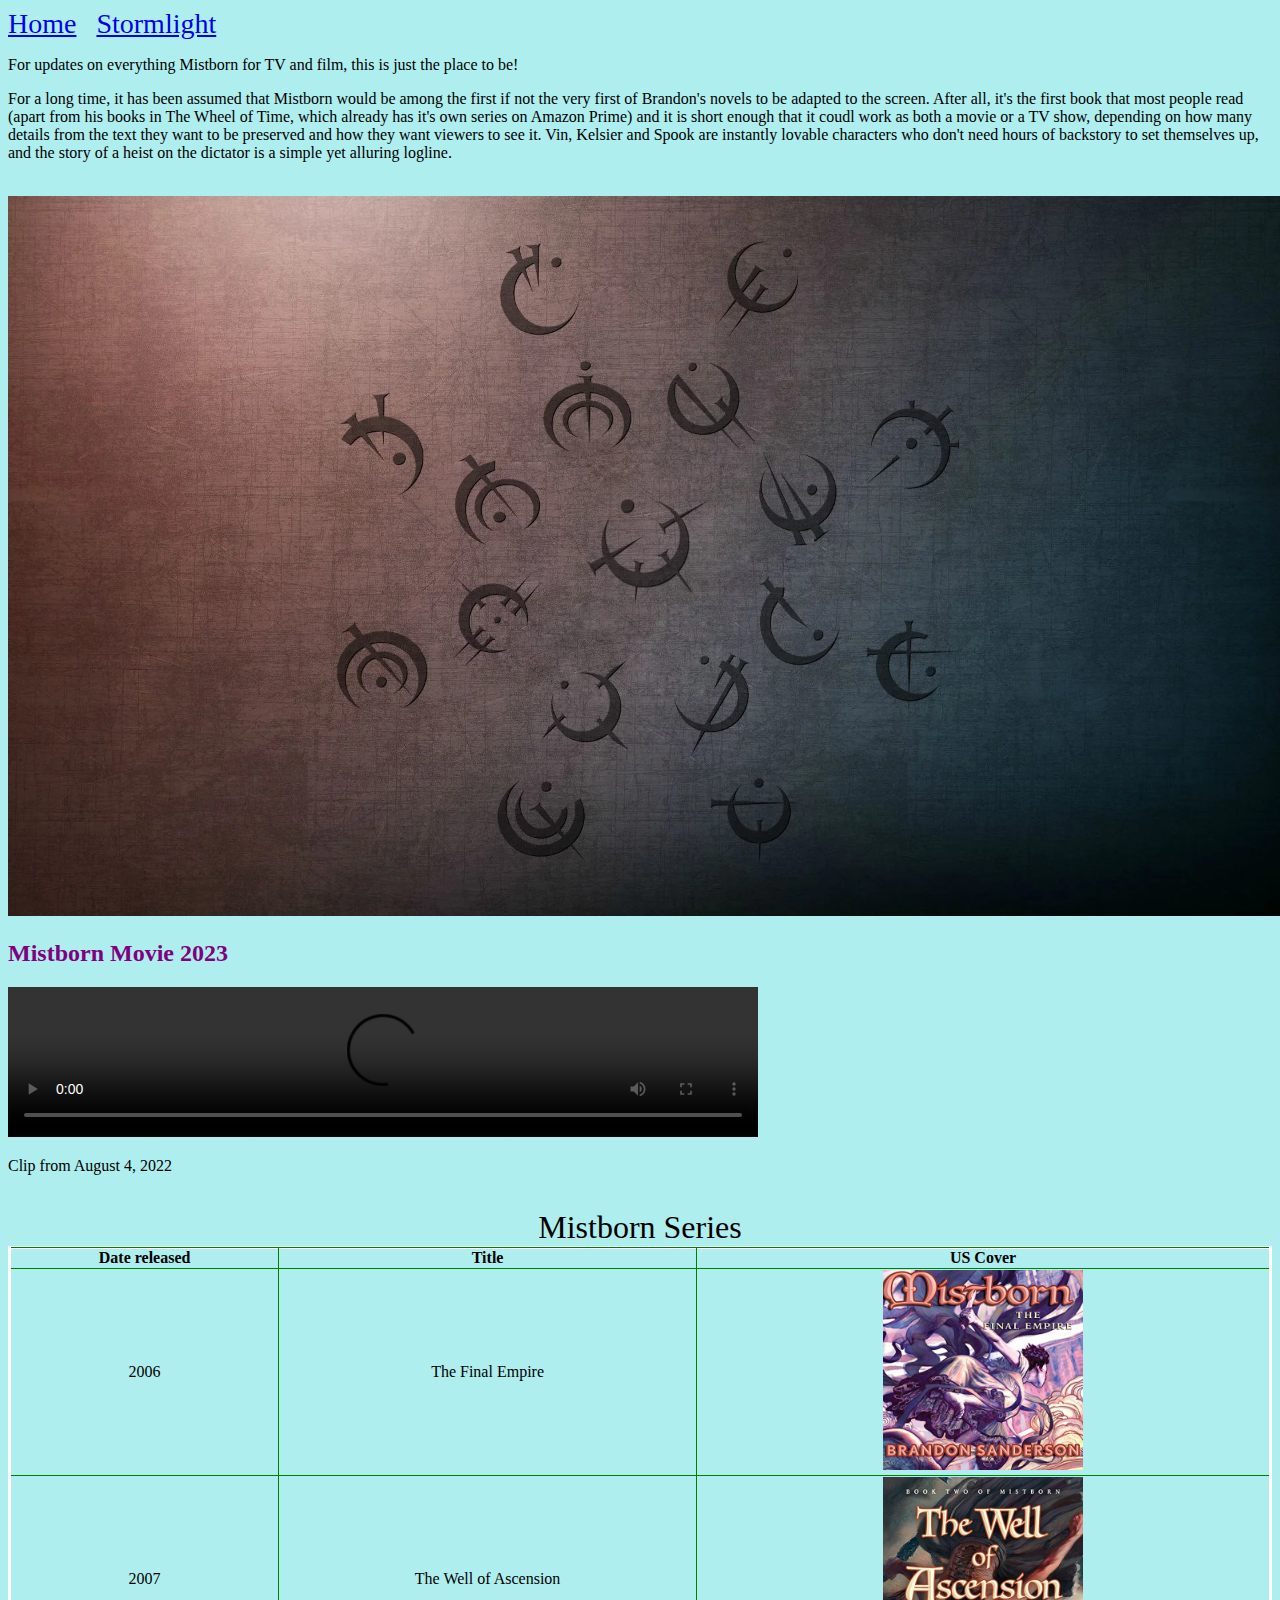
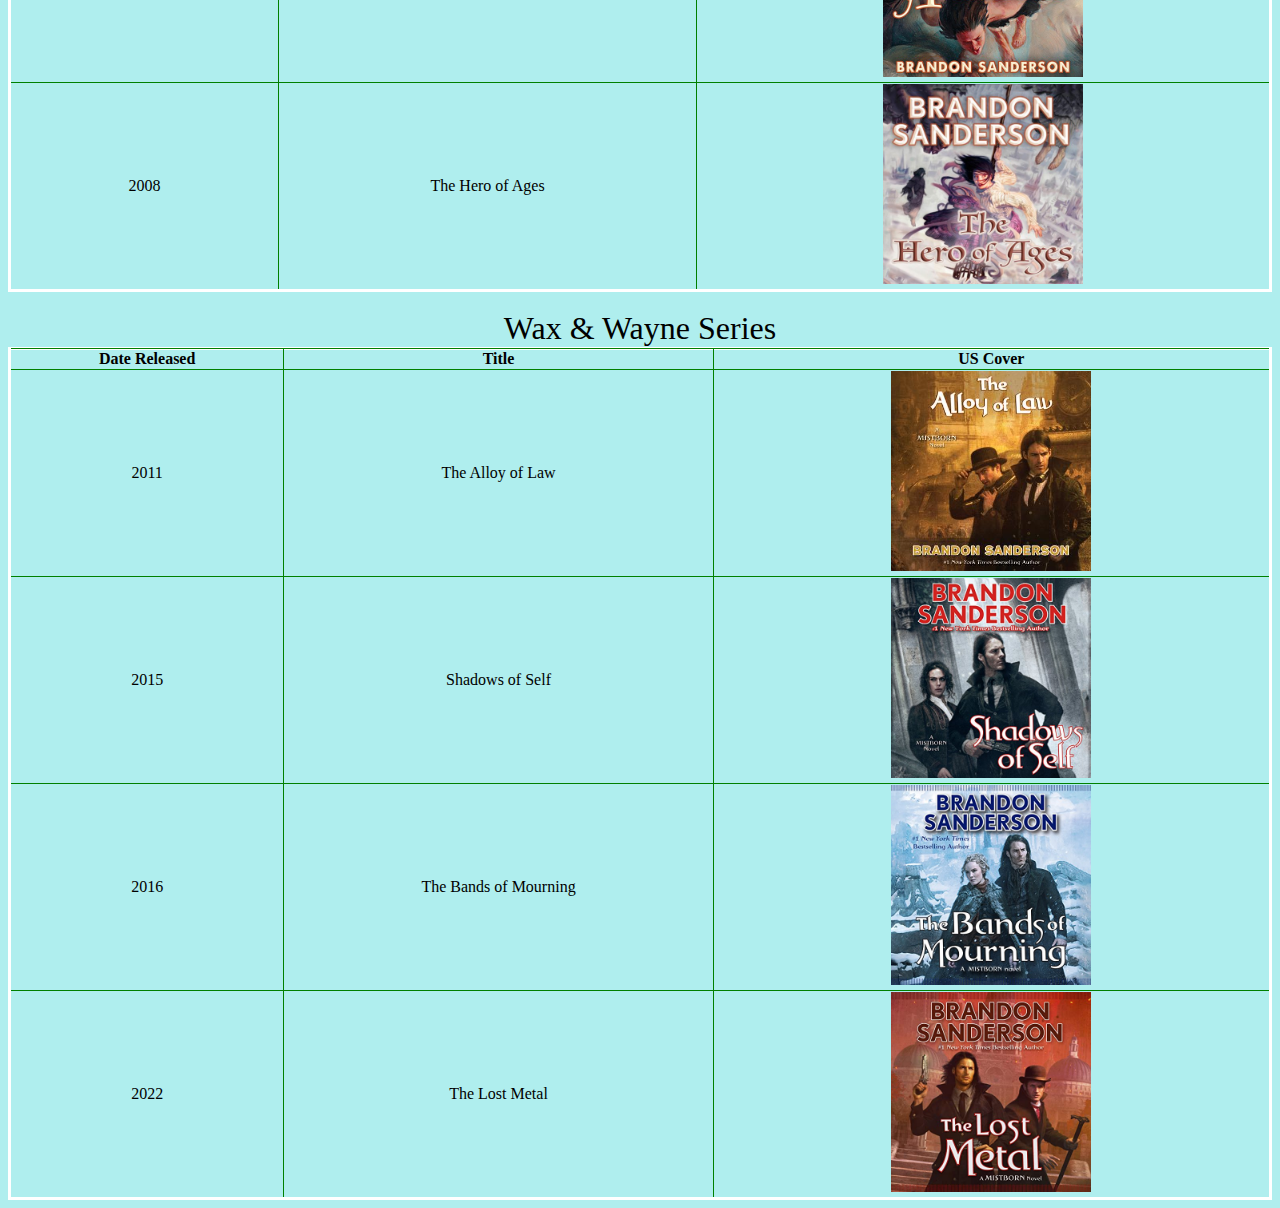
==== pages/cfh_mistborn.html @ 5b9d0732 "Add files via upload" ====
<!DOCTYPE html>

<html>

    <head>
    
        <meta charset=”utf-8”>
        
        <title>Mistborn</title>
        
        <link rel="stylesheet" href="../styles/stylesheet_a.css">
        
    </head>
    
    <body style="background-color:paleturquoise">
        
        <nav>
            <!--
        <a href="file:///C:/Users/mateo/Desktop/Web%20Development/midterm_2/scripts/index.html">Home</a>
        &nbsp;
        &nbsp;
        <a href="file:///C:/Users/mateo/Desktop/Web%20Development/midterm_2/scripts/cfh_stormlight.html">Stormlight</a>
        &nbsp;
        &nbsp;
            -->
            
        <a href="../index.html">Home</a>
        &nbsp;
        &nbsp; 
        <a href="./cfh_stormlight.html">Stormlight</a>
            
        </nav>
        
        <main>

            <p class="underline-text">For updates on everything Mistborn for TV and film, this is just the place to be!</p>

            <P>For a long time, it has been assumed that Mistborn would be among the first if not the very first of Brandon's novels to be adapted to the screen. After all, it's the first book that most people read (apart from his books in The Wheel of Time, which already has it's own series on Amazon Prime) and it is short enough that it coudl work as both a movie or a TV show, depending on how many details from the text they want to be preserved and how they want viewers to see it. Vin, Kelsier and Spook are instantly lovable characters who don't need hours of backstory to set themselves up, and the story of a heist on the dictator is a simple yet alluring logline.</P>

            <br>

            <img 
                 srcset="../images/mistborn_sym.jpeg 1920w,
                         ../images/mistborn_sym.jpeg 900w
                         "
                 sizes="(max-width: 600px) 180px
                        300px
                        "

                 src="../images/images/mistborn_sym.jpeg" 

                 alt="MB symbol Jpeg"/>

            <h2 style="color:purple;">Mistborn Movie 2023</h2>

            <video controls width="750">

                    <source src="../videos/mistborn_movie_clip.mp4" type="video/mp4">  

            </video>
            
            <footer>
                <p>Clip from August 4, 2022</p>
            </footer>
            
            <br>

            <table>

                    <tr>
                        <caption>Mistborn Series</caption>

                        <th>Date released</th>
                        <th>Title</th>
                        <th>US Cover</th>  
                    </tr>

                    <tr>
                        <td>2006</td>
                        <td>The Final Empire</td>
                        <td> 
                            <img src="../images/MB_FE.jpg" alt="Final Empire Cover" height="auto" width="200"
                                 >
                        </td>
                    </tr>

                    <tr>
                        <td>2007</td>
                        <td>The Well of Ascension</td>
                        <td>
                            <img src="../images/MB_WA.jpg" alt="Well Ascention Cover" height="auto" width="200"
                                 >
                        </td>
                    </tr>

                    <tr>
                        <td>2008</td>
                        <td>The Hero of Ages</td>
                        <td>
                            <img src="../images/MB_HA.jpg" alt="Hero of Ages Cover" height="auto" width="200"
                                 >
                        </td>
                    </tr>

            </table>
            <br>
            <table>
                    <tr>
                        <caption>Wax & Wayne Series</caption>

                        <th>Date Released</th>
                        <th>Title</th>
                        <th>US Cover</th>  

                    </tr>

                    <tr>
                        <td>2011</td>
                        <td>The Alloy of Law</td>
                        <td> 
                            <img src="../images/WW_1.jpg" alt="W&W 1 Cover" height="auto" width="200"
                                 >
                        </td>
                    </tr>       

                    <tr>
                        <td>2015</td>
                        <td>Shadows of Self</td>
                        <td> 
                            <img src="../images/WW_2.jpg" alt="W&W 2 Cover" height="auto" width="200"
                                 >
                        </td>
                    </tr>  


                    <tr>
                        <td>2016</td>
                        <td>The Bands of Mourning</td>
                        <td> 
                            <img src="../images/WW_3.jpg" alt="W&W 3 Cover" height="auto" width="200"
                                 >
                        </td>
                    </tr>  

                    <tr>
                        <td>2022</td>
                        <td>The Lost Metal</td>
                        <td> 
                            <img src="../images/WW_4.jpg" alt="W&W 4 Cover" height="auto" width="200"
                                 >
                        </td>

                    </tr>  

            </table>
            
        </main>
        
    </body>
    
</html>
---- styles/stylesheet_a.css ----
h1{
            
                font-size: 6em;           
            }
            
            h2 {
            
                font-size: 1.5em;
            }
            
            nav a {
                font-size: 1.75em;
                
                display: inline;
                
                [COLOR="Red"]padding-right: 500px;[/COLOR]
            }
            
            table {
                  
                  border-collapse: collapse;
                
                  width: 100%;
                  
                  border: 3px solid white;
            }
            
            tr, td, th {
                border: 1px solid green;
                }
            
            td {
                text-align: center;
            }
            
            caption {
                font-size: 2em;
            }
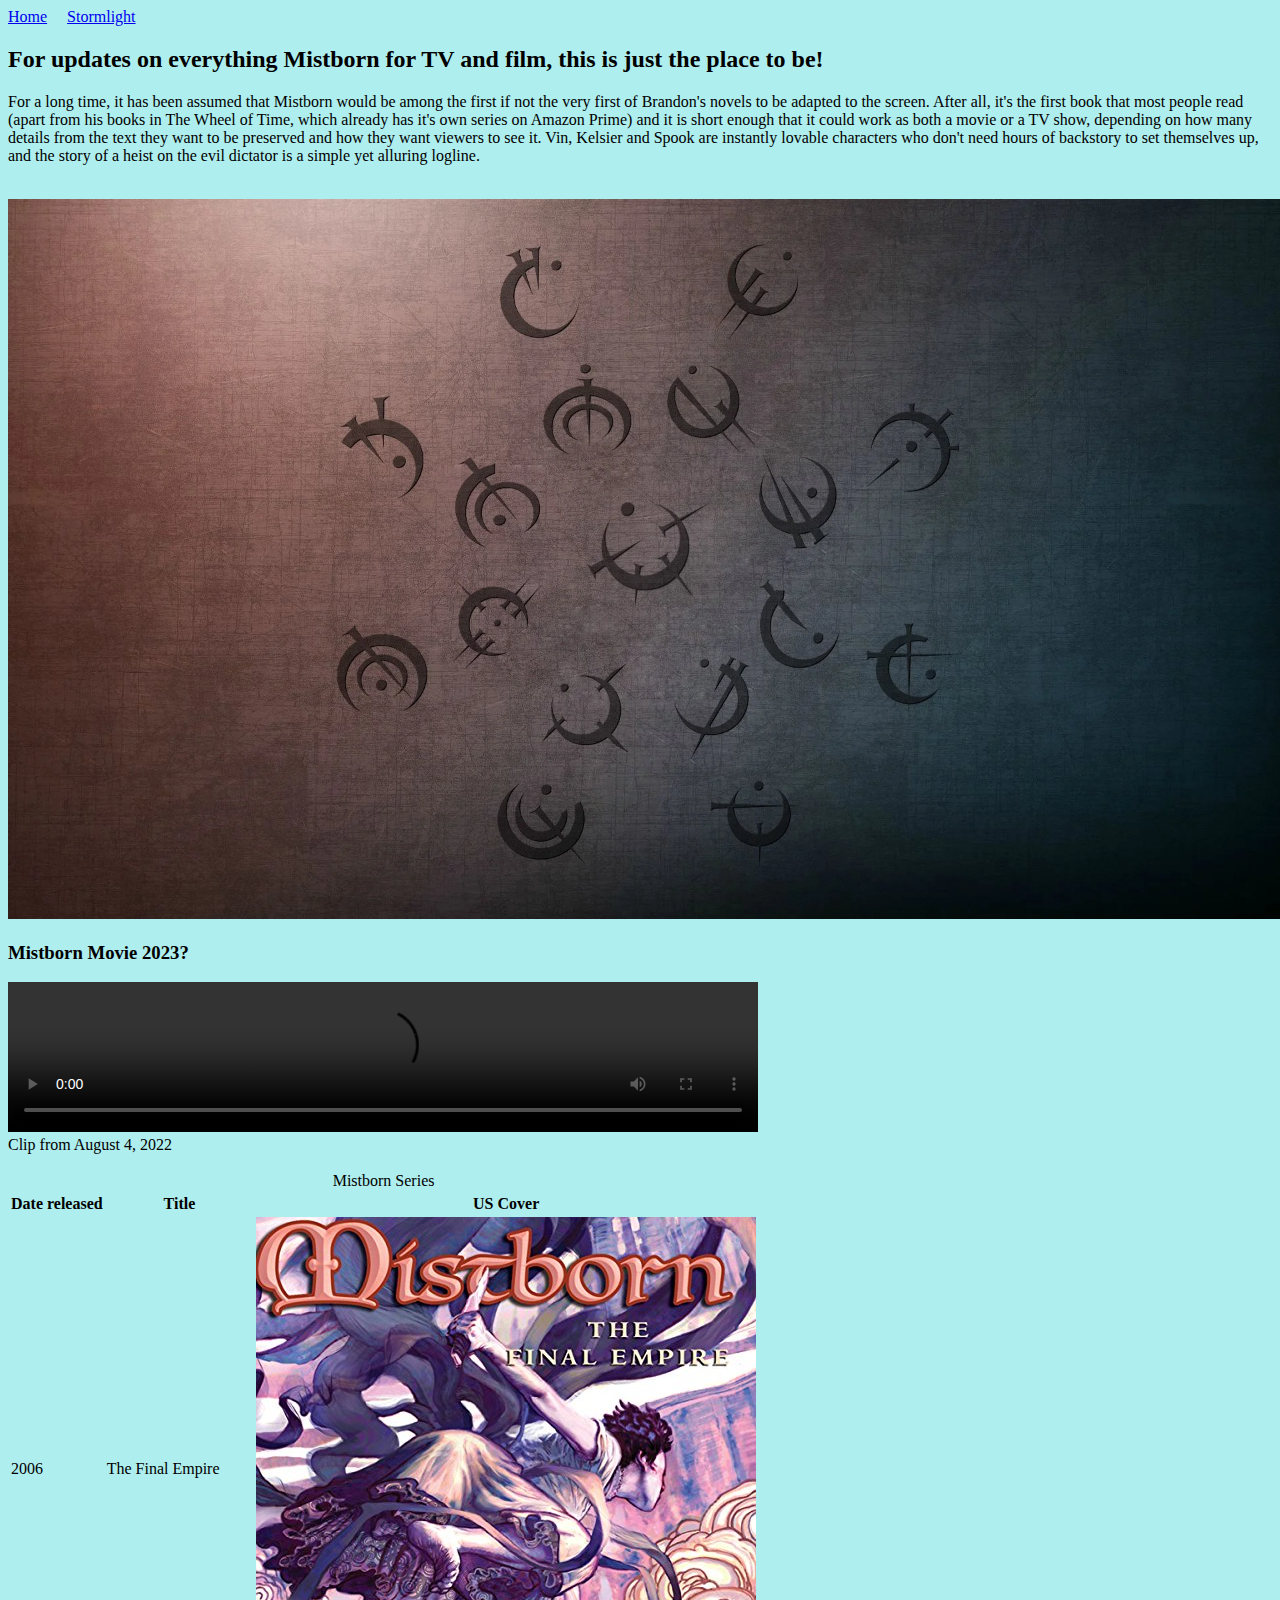
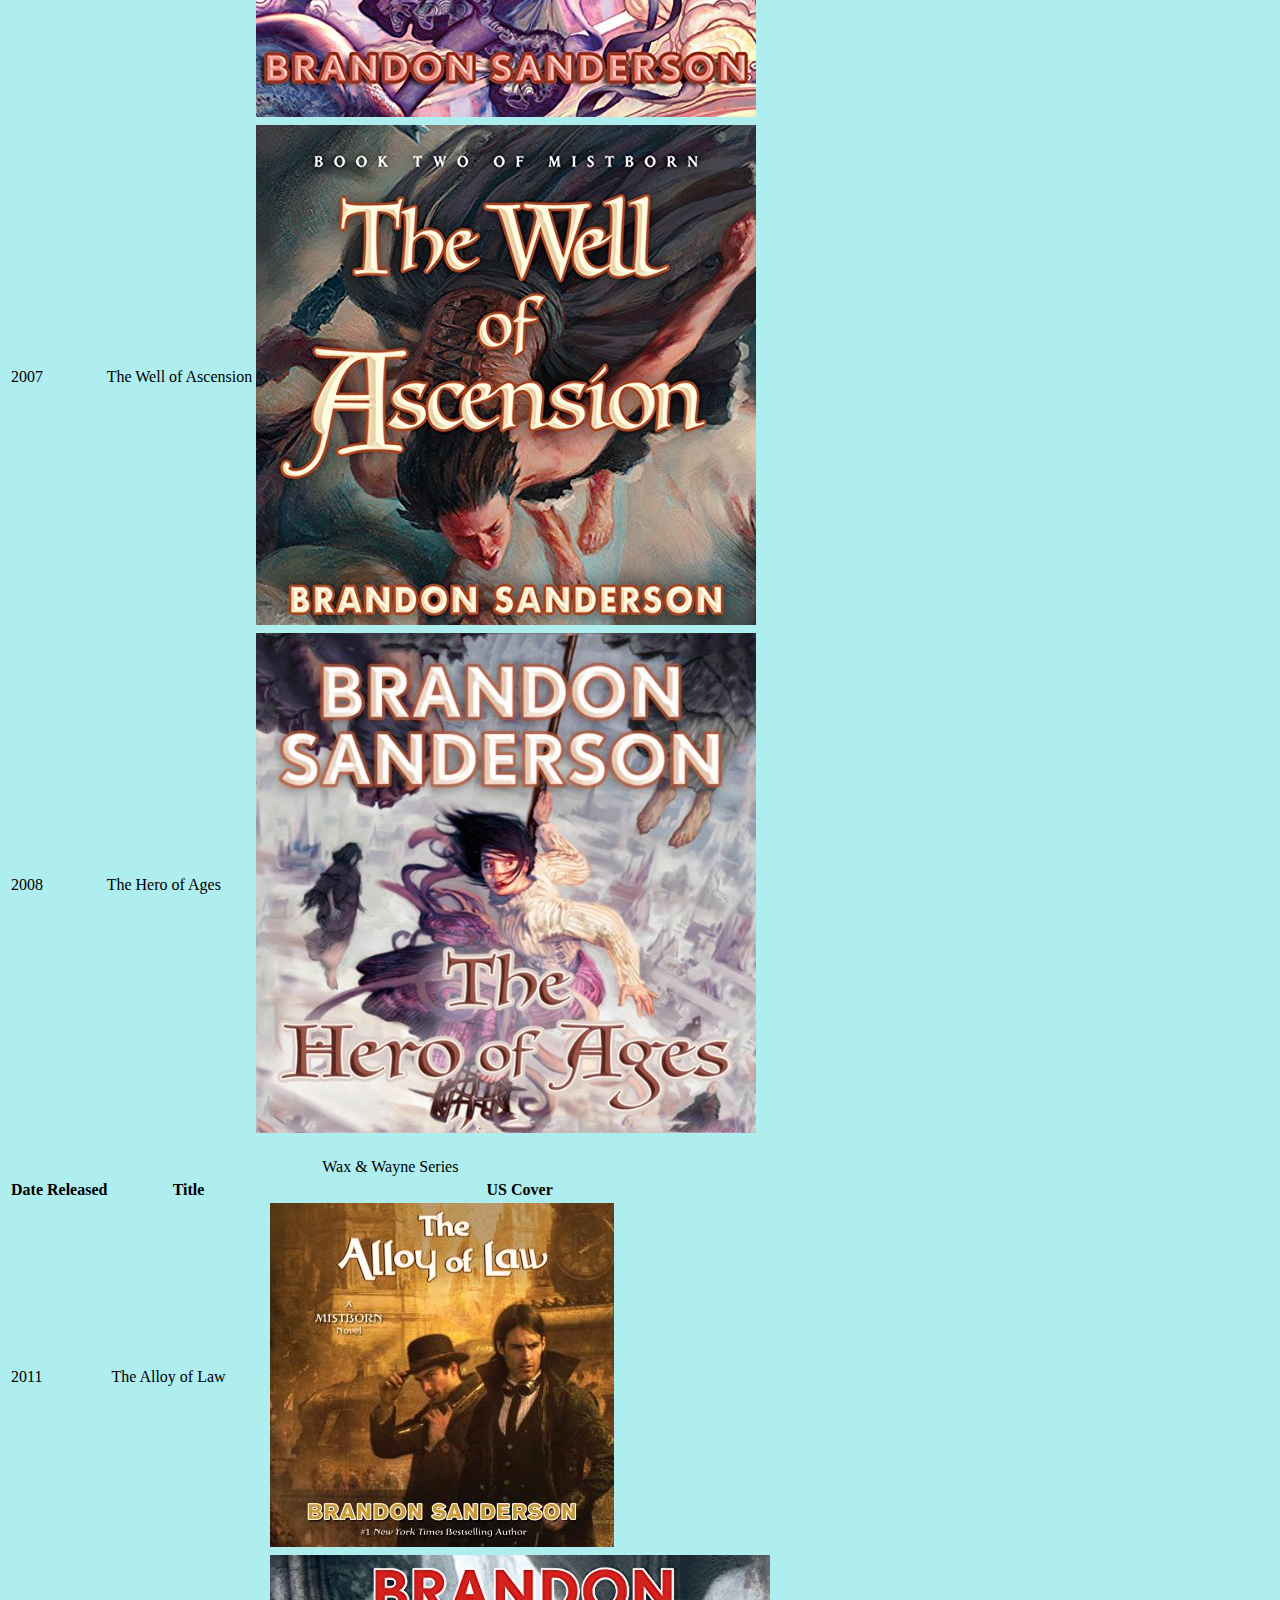
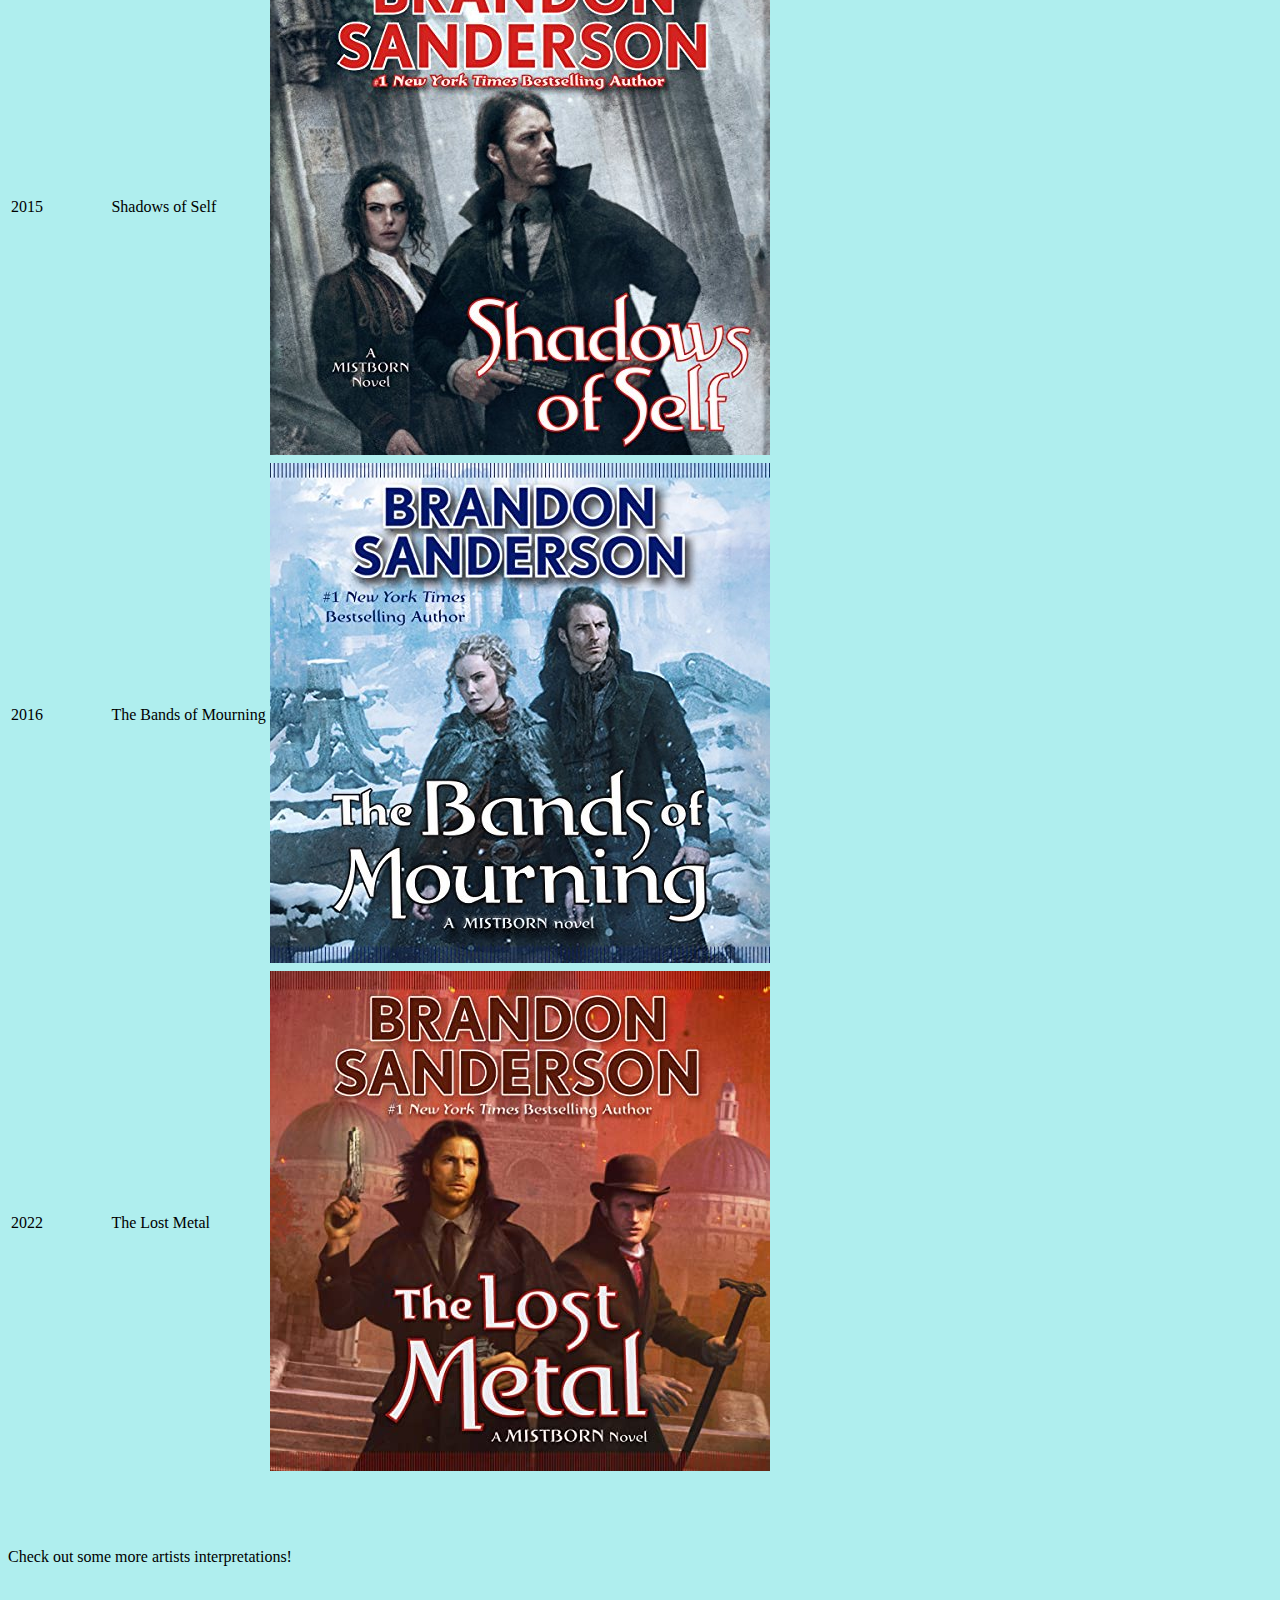
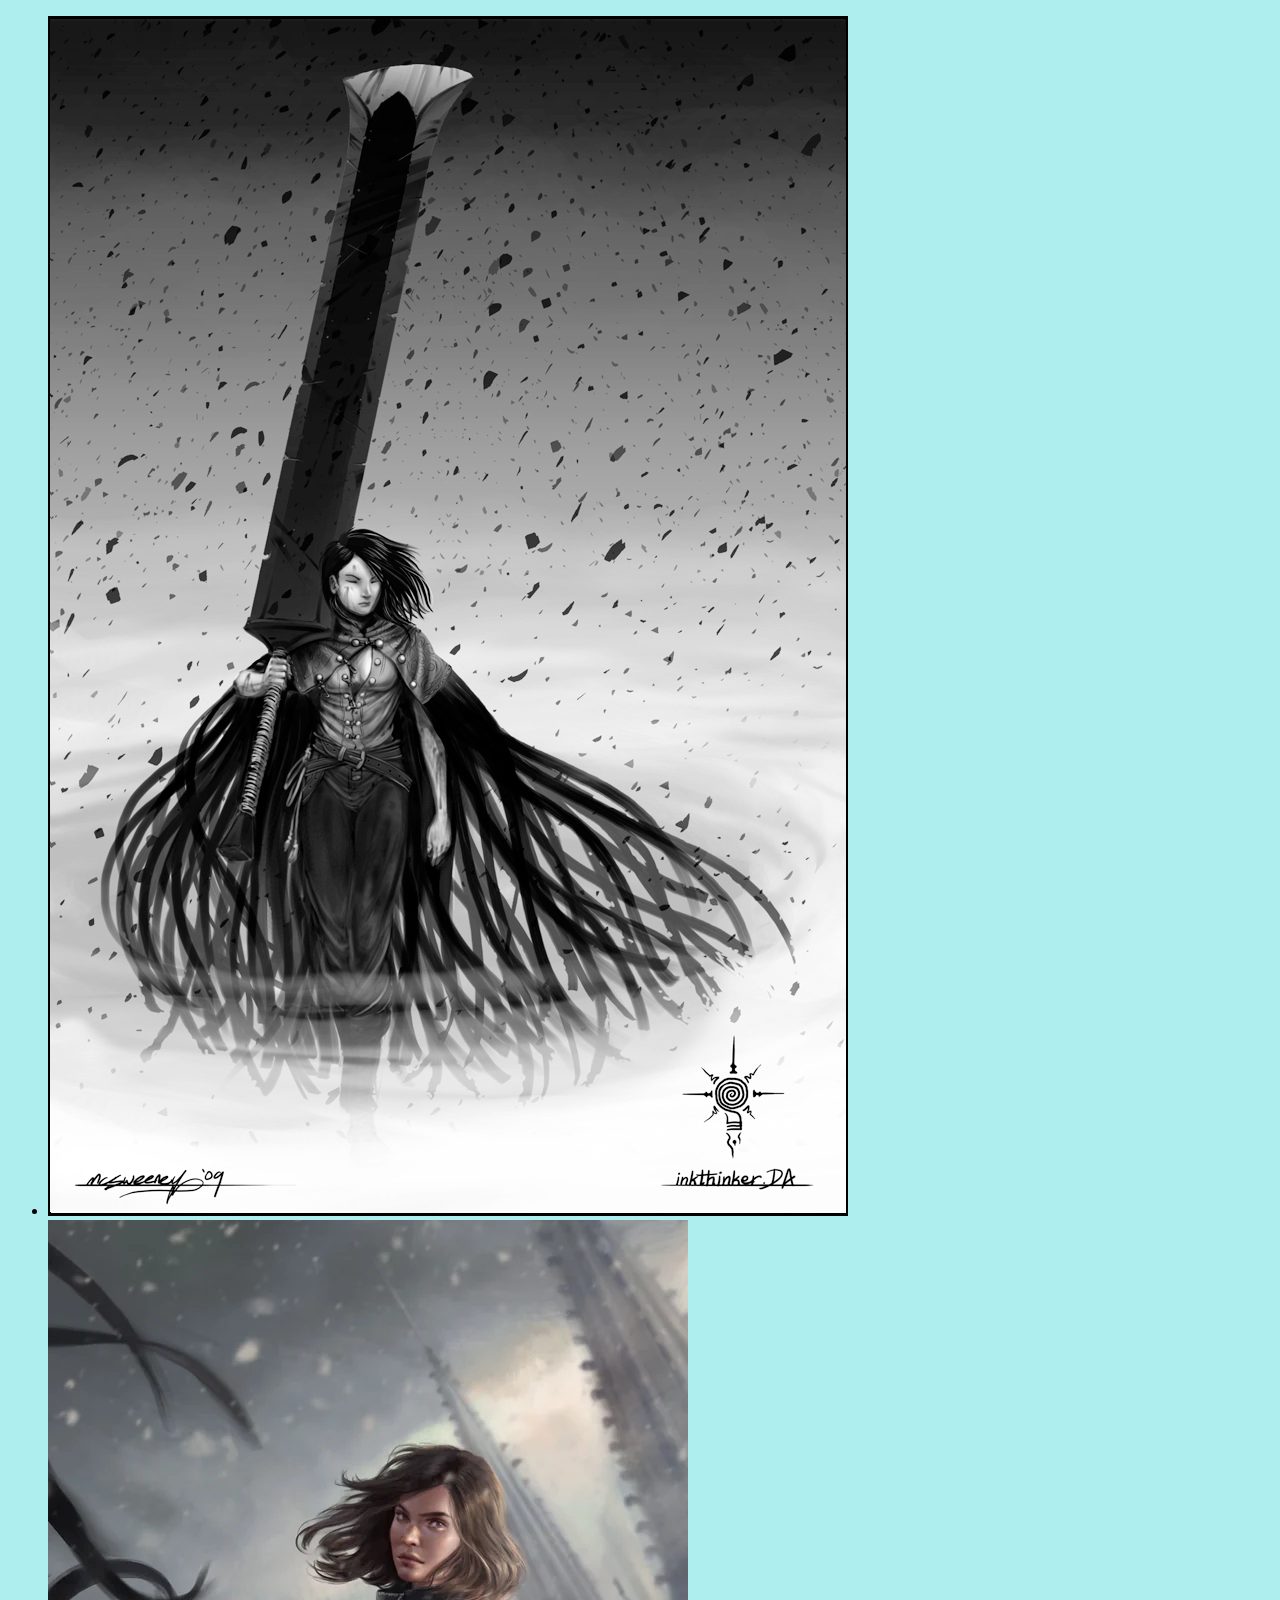
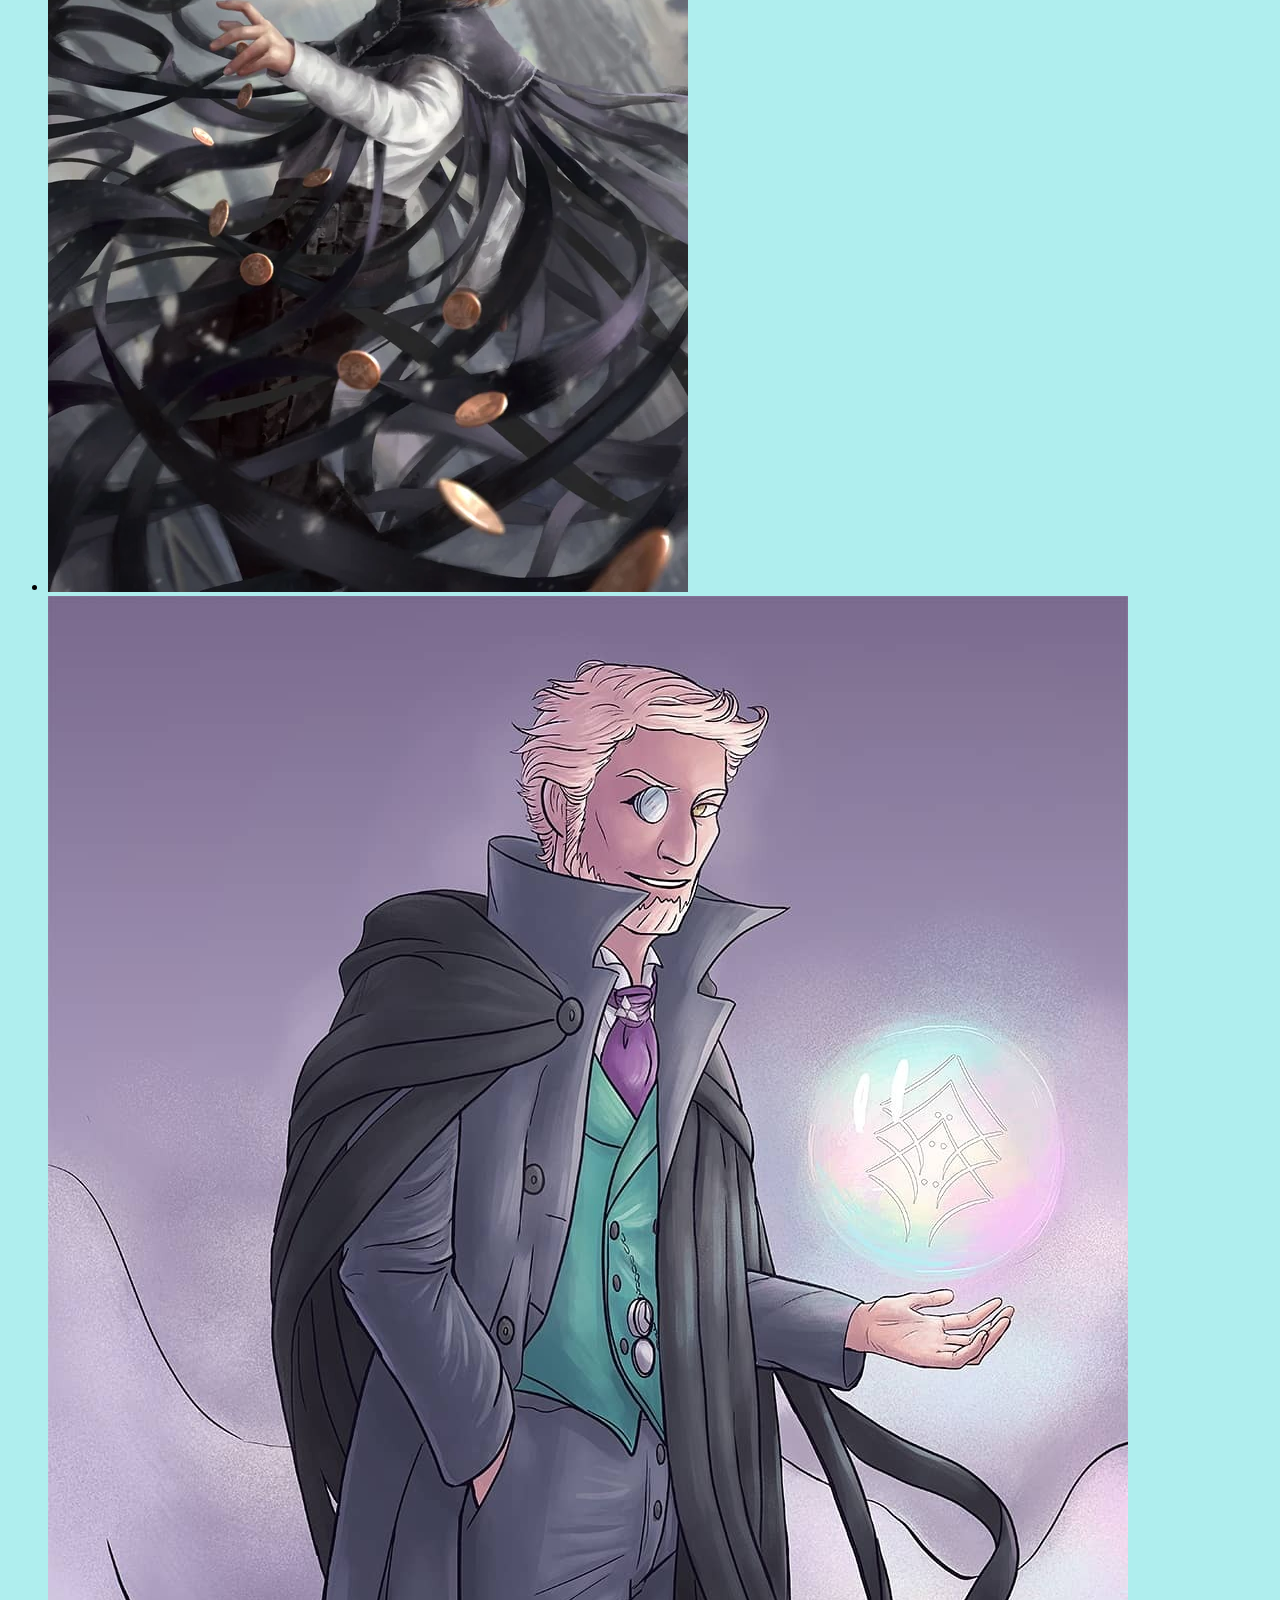
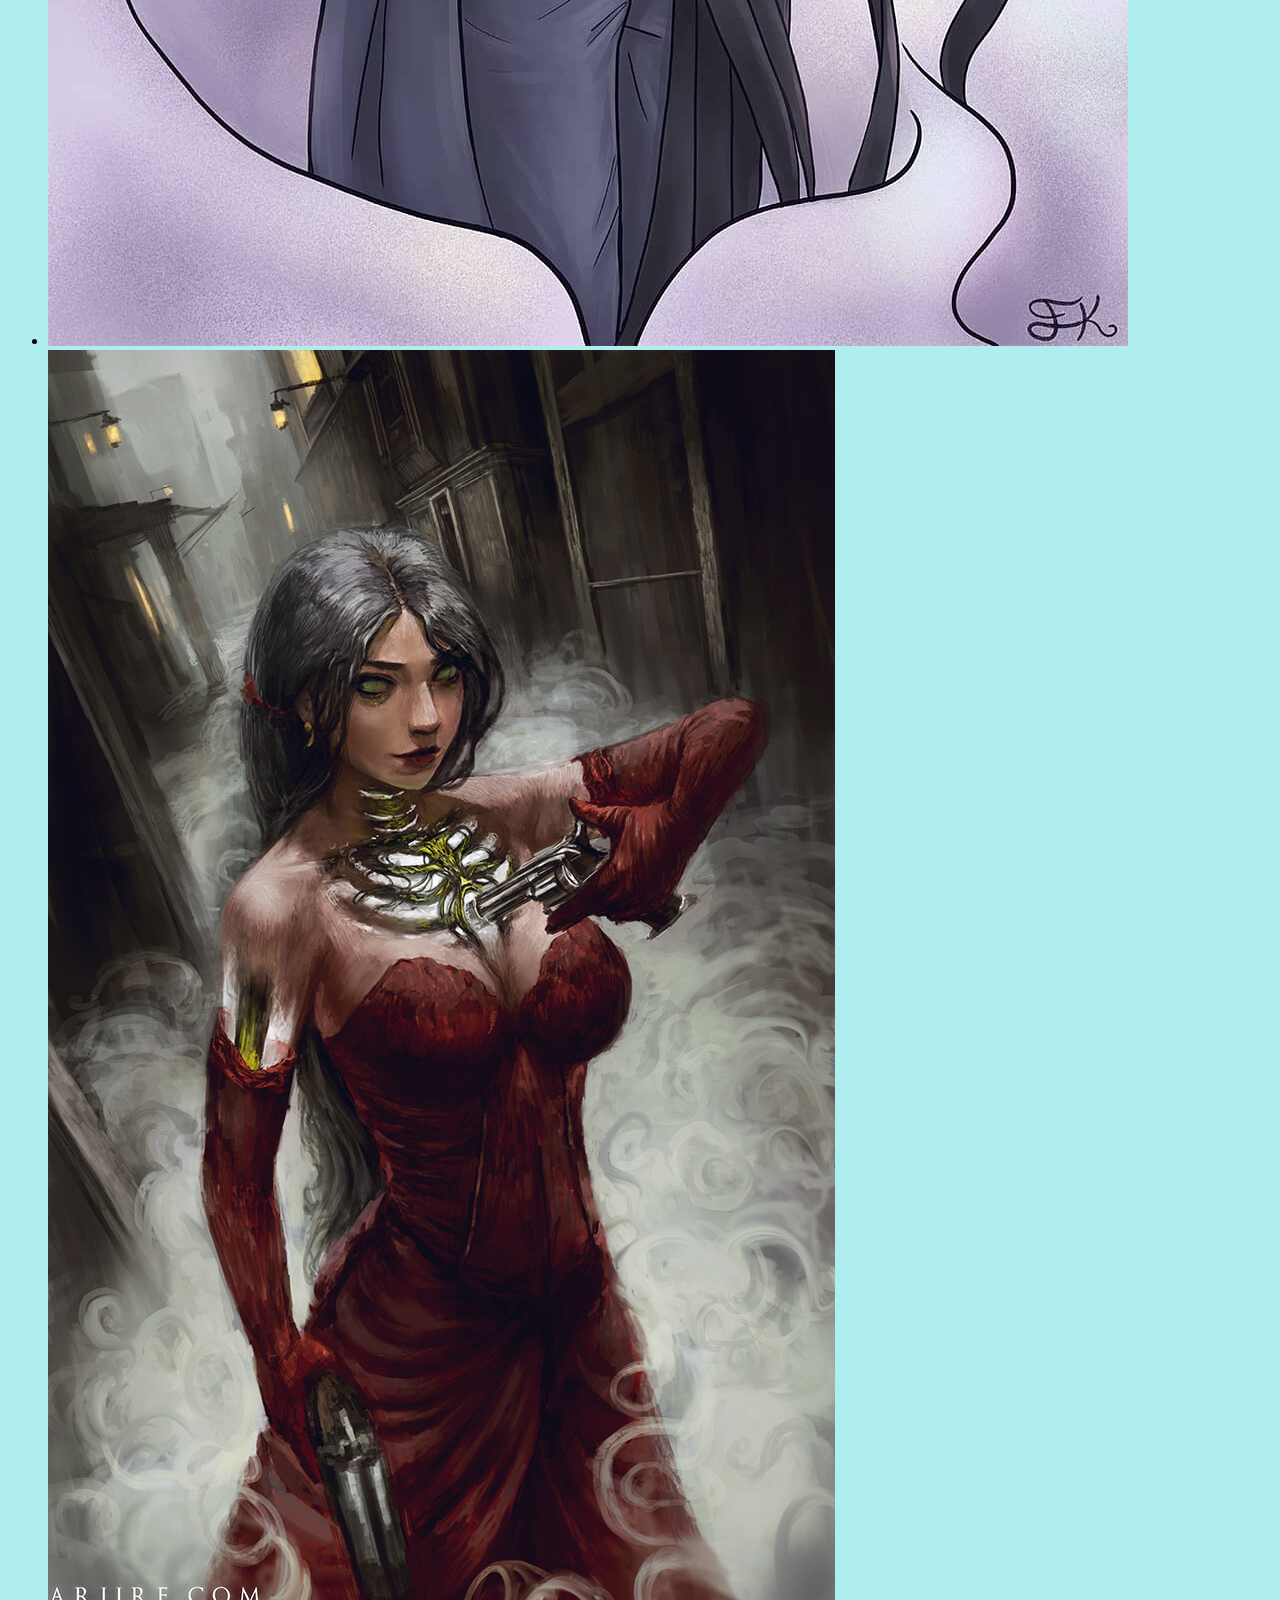
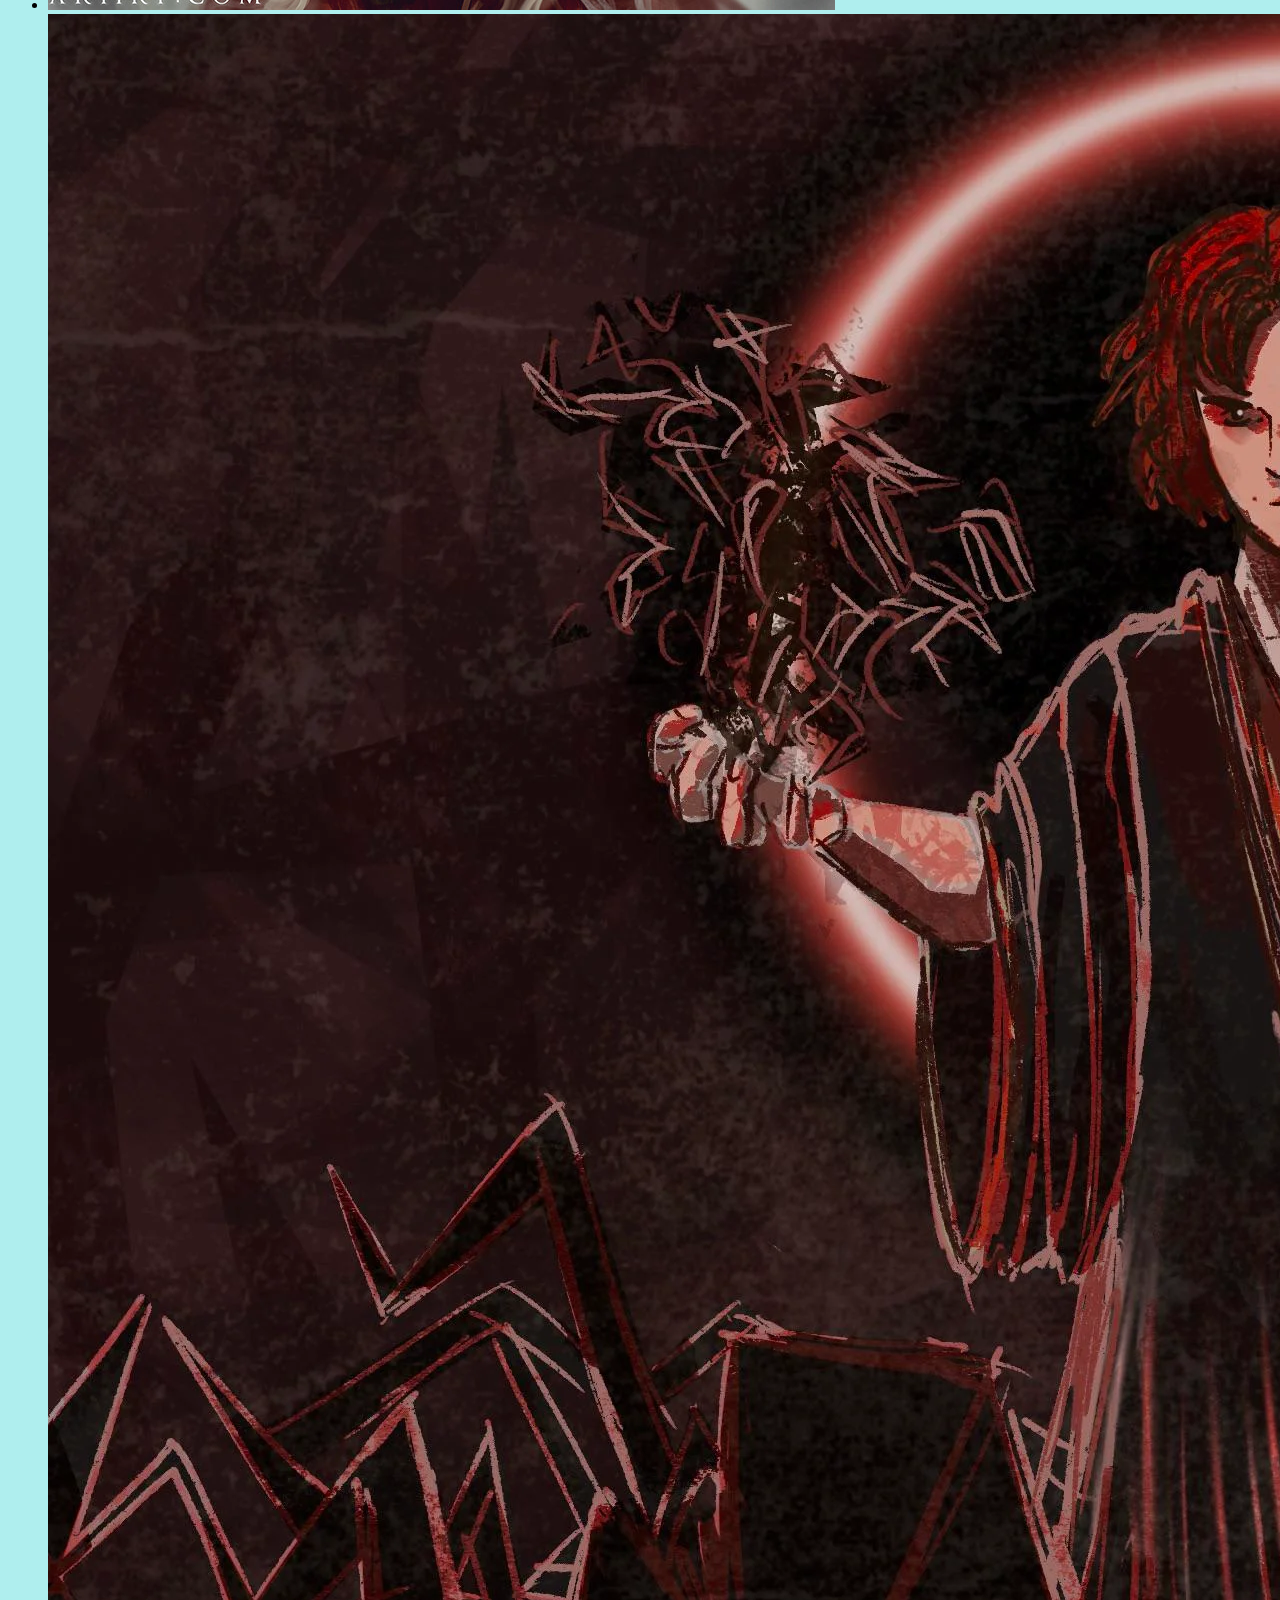
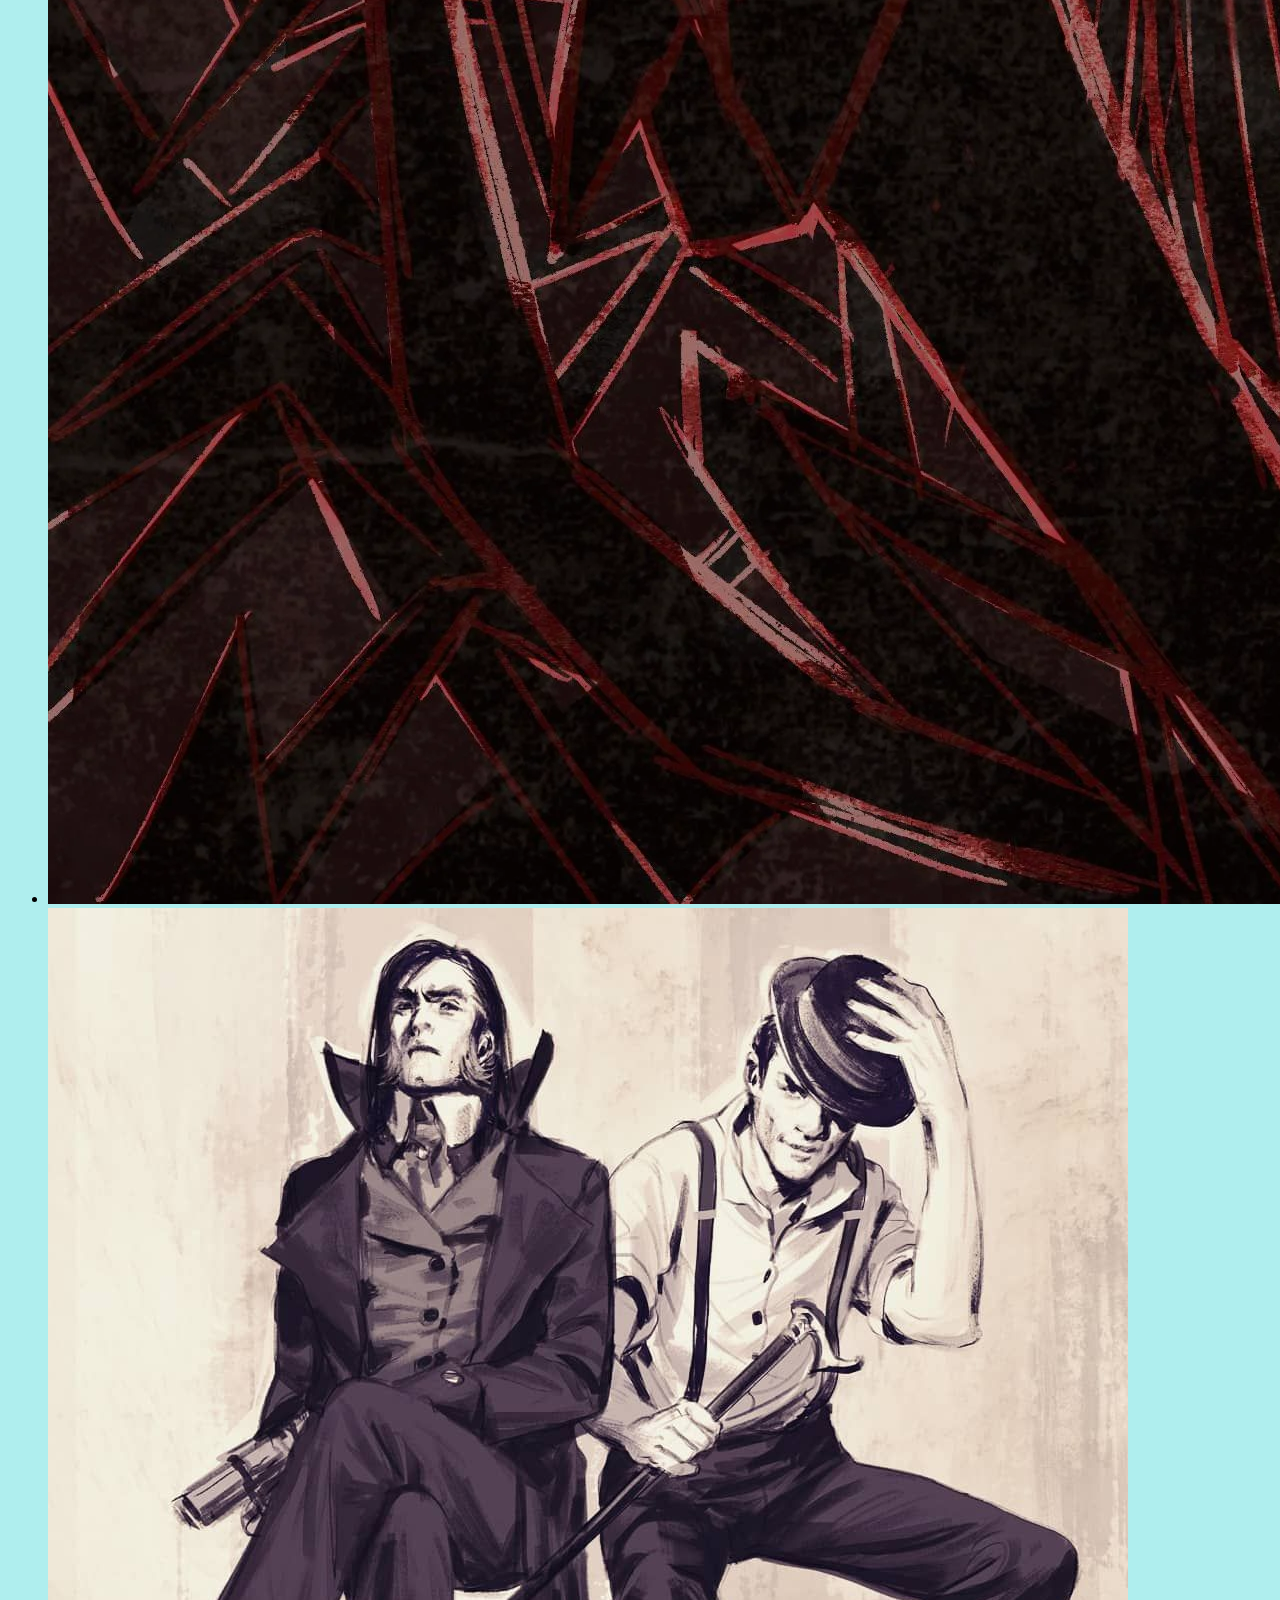
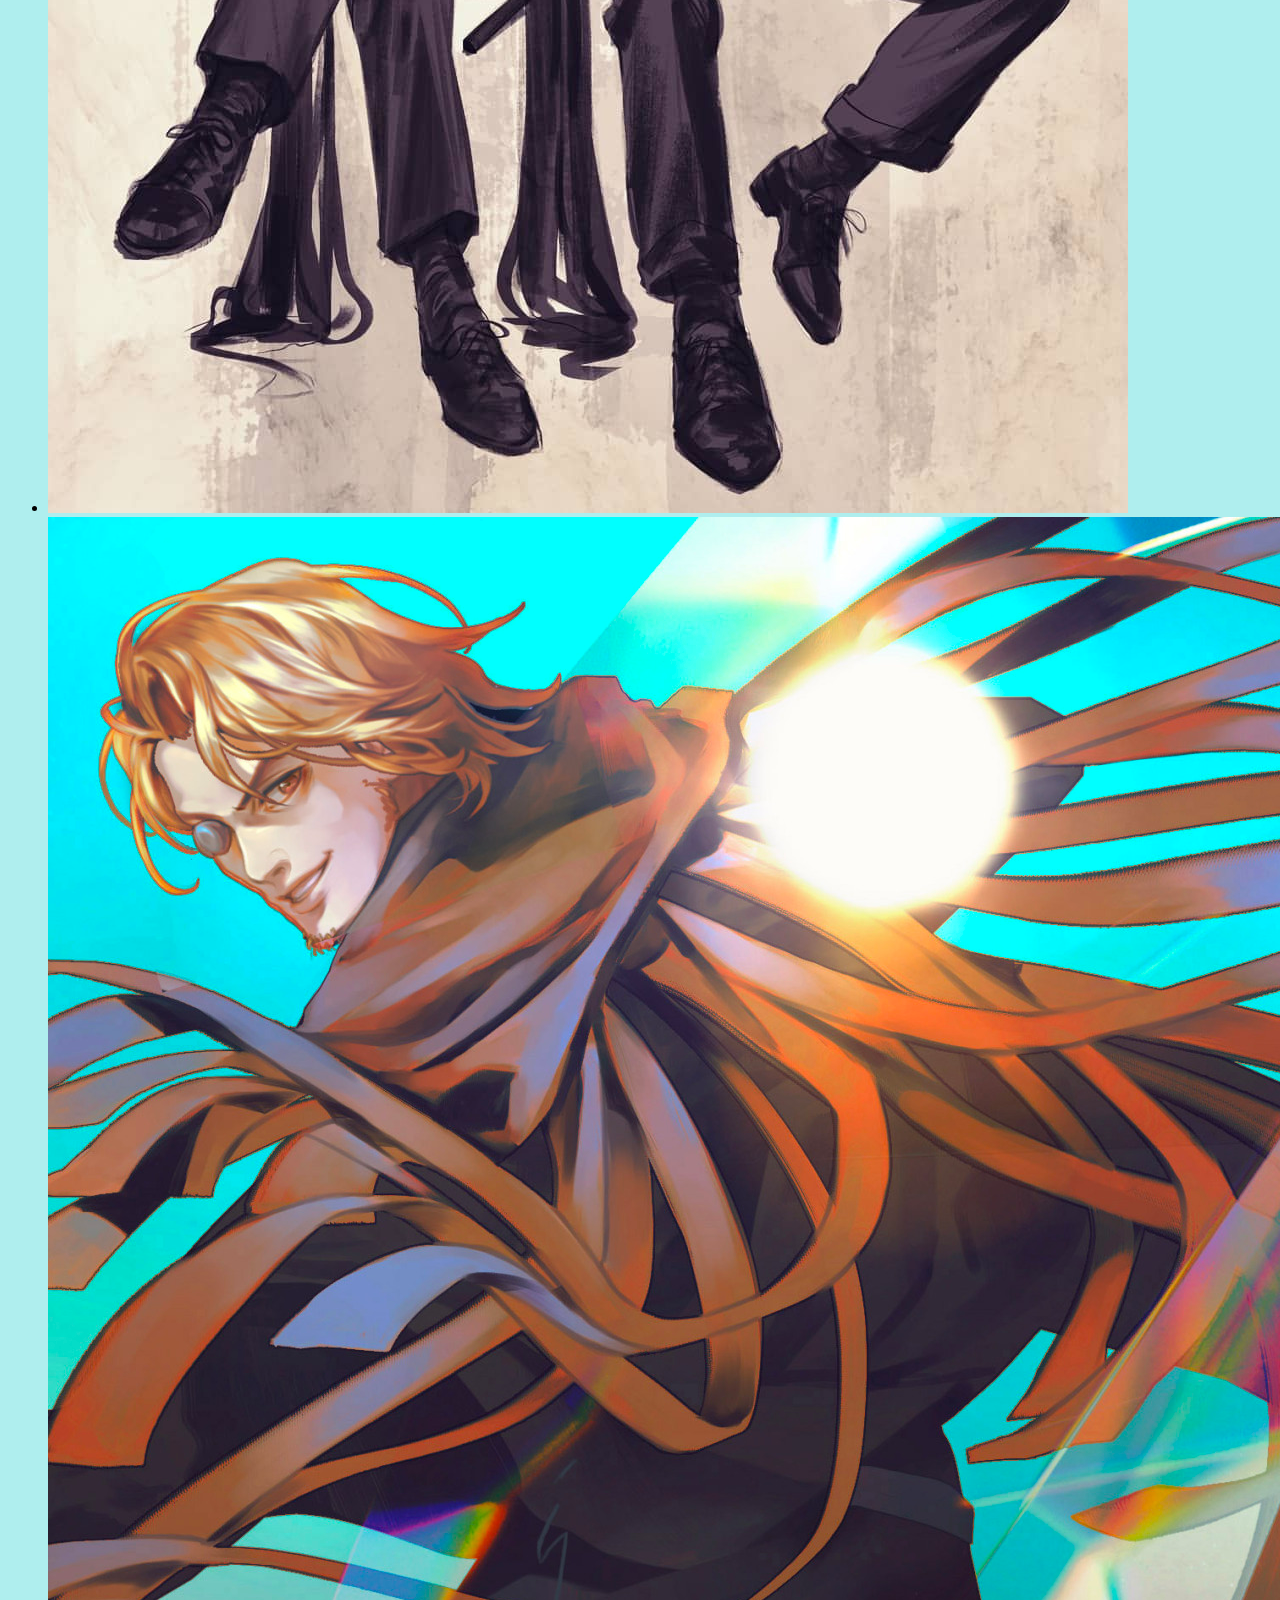
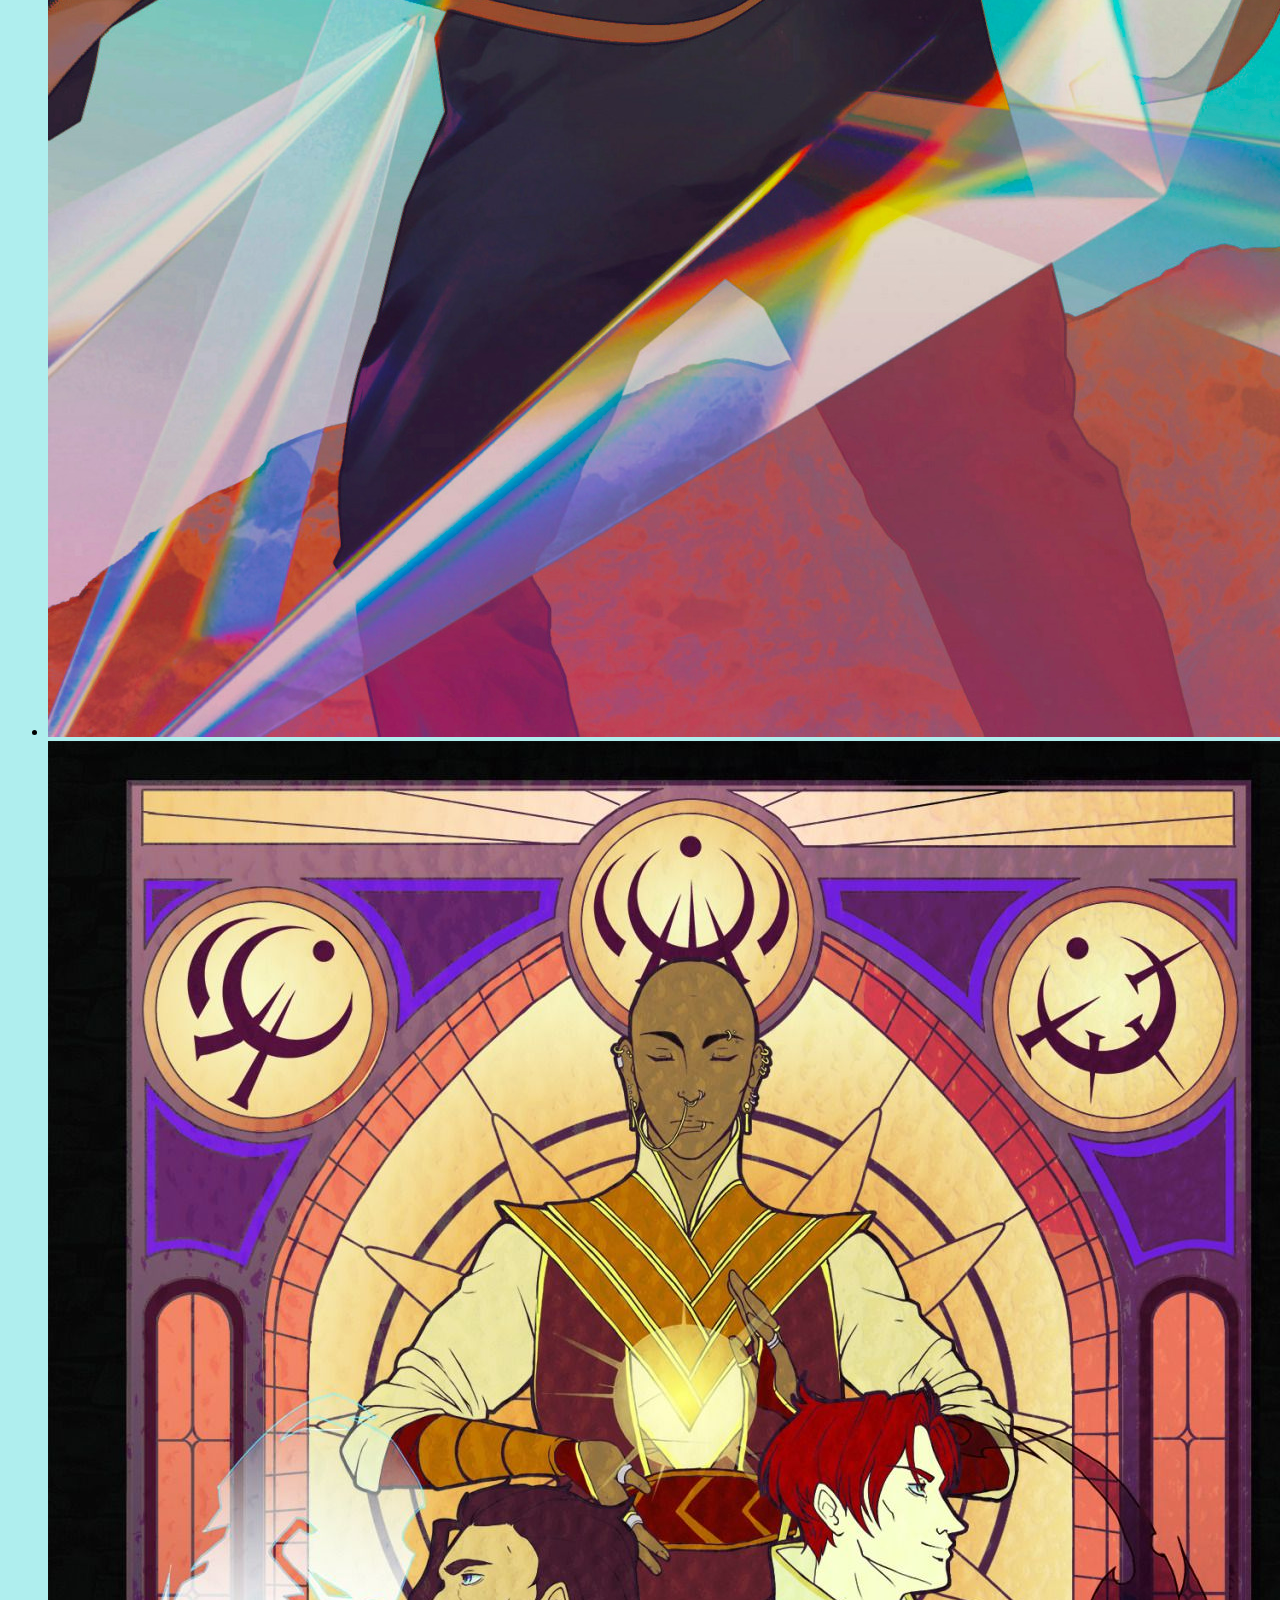
==== commit bfe11bcc: "Update cfh_mistborn.html" ====
--- a/pages/cfh_mistborn.html
+++ b/pages/cfh_mistborn.html
@@ -2,42 +2,36 @@
 
 <html>
 
-    <head>
-    
-        <meta charset=”utf-8”>
-        
-        <title>Mistborn</title>
-        
-        <link rel="stylesheet" href="../styles/stylesheet_a.css">
-        
-    </head>
-    
-    <body style="background-color:paleturquoise">
-        
-        <nav>
-            <!--
-        <a href="file:///C:/Users/mateo/Desktop/Web%20Development/midterm_2/scripts/index.html">Home</a>
-        &nbsp;
-        &nbsp;
-        <a href="file:///C:/Users/mateo/Desktop/Web%20Development/midterm_2/scripts/cfh_stormlight.html">Stormlight</a>
-        &nbsp;
-        &nbsp;
-            -->
-            
-        <a href="../index.html">Home</a>
-        &nbsp;
-        &nbsp; 
-        <a href="./cfh_stormlight.html">Stormlight</a>
-            
-        </nav>
-        
-        <main>
-
-            <p class="underline-text">For updates on everything Mistborn for TV and film, this is just the place to be!</p>
-
-            <P>For a long time, it has been assumed that Mistborn would be among the first if not the very first of Brandon's novels to be adapted to the screen. After all, it's the first book that most people read (apart from his books in The Wheel of Time, which already has it's own series on Amazon Prime) and it is short enough that it coudl work as both a movie or a TV show, depending on how many details from the text they want to be preserved and how they want viewers to see it. Vin, Kelsier and Spook are instantly lovable characters who don't need hours of backstory to set themselves up, and the story of a heist on the dictator is a simple yet alluring logline.</P>
-
-            <br>
+  <head>
+    
+    <meta charset=”utf-8”>
+        
+    <title>Mistborn</title>
+        
+    <link rel="stylesheet" href="../styles/formatting.css">  
+    
+    <link rel="stylesheet" href="../styles/colors.css">
+        
+  </head>
+    
+  <body style="background-color:paleturquoise">
+        
+    <nav>
+            
+      <a href="../index.html">Home</a>
+      &nbsp;
+      &nbsp; 
+      <a href="./cfh_stormlight.html">Stormlight</a>
+            
+    </nav>
+        
+    <main>
+
+      <h2>For updates on everything Mistborn for TV and film, this is just the place to be!</h2>
+
+      <P>For a long time, it has been assumed that Mistborn would be among the first if not the very first of Brandon's novels to be adapted to the screen. After all, it's the first book that most people read (apart from his books in The Wheel of Time, which already has it's own series on Amazon Prime) and it is short enough that it could work as both a movie or a TV show, depending on how many details from the text they want to be preserved and how they want viewers to see it. Vin, Kelsier and Spook are instantly lovable characters who don't need hours of backstory to set themselves up, and the story of a heist on the evil dictator is a simple yet alluring logline.</P>
+        
+      <br>
 
             <img 
                  srcset="../images/mistborn_sym.jpeg 1920w,
@@ -51,112 +45,240 @@
 
                  alt="MB symbol Jpeg"/>
 
-            <h2 style="color:purple;">Mistborn Movie 2023</h2>
-
-            <video controls width="750">
-
-                    <source src="../videos/mistborn_movie_clip.mp4" type="video/mp4">  
-
-            </video>
-            
-            <footer>
-                <p>Clip from August 4, 2022</p>
-            </footer>
-            
-            <br>
-
-            <table>
-
-                    <tr>
-                        <caption>Mistborn Series</caption>
-
-                        <th>Date released</th>
-                        <th>Title</th>
-                        <th>US Cover</th>  
-                    </tr>
-
-                    <tr>
-                        <td>2006</td>
-                        <td>The Final Empire</td>
-                        <td> 
-                            <img src="../images/MB_FE.jpg" alt="Final Empire Cover" height="auto" width="200"
-                                 >
-                        </td>
-                    </tr>
-
-                    <tr>
-                        <td>2007</td>
-                        <td>The Well of Ascension</td>
-                        <td>
-                            <img src="../images/MB_WA.jpg" alt="Well Ascention Cover" height="auto" width="200"
-                                 >
-                        </td>
-                    </tr>
-
-                    <tr>
-                        <td>2008</td>
-                        <td>The Hero of Ages</td>
-                        <td>
-                            <img src="../images/MB_HA.jpg" alt="Hero of Ages Cover" height="auto" width="200"
-                                 >
-                        </td>
-                    </tr>
-
-            </table>
-            <br>
-            <table>
-                    <tr>
-                        <caption>Wax & Wayne Series</caption>
-
-                        <th>Date Released</th>
-                        <th>Title</th>
-                        <th>US Cover</th>  
-
-                    </tr>
-
-                    <tr>
-                        <td>2011</td>
-                        <td>The Alloy of Law</td>
-                        <td> 
-                            <img src="../images/WW_1.jpg" alt="W&W 1 Cover" height="auto" width="200"
-                                 >
-                        </td>
-                    </tr>       
-
-                    <tr>
-                        <td>2015</td>
-                        <td>Shadows of Self</td>
-                        <td> 
-                            <img src="../images/WW_2.jpg" alt="W&W 2 Cover" height="auto" width="200"
-                                 >
-                        </td>
-                    </tr>  
-
-
-                    <tr>
-                        <td>2016</td>
-                        <td>The Bands of Mourning</td>
-                        <td> 
-                            <img src="../images/WW_3.jpg" alt="W&W 3 Cover" height="auto" width="200"
-                                 >
-                        </td>
-                    </tr>  
-
-                    <tr>
-                        <td>2022</td>
-                        <td>The Lost Metal</td>
-                        <td> 
-                            <img src="../images/WW_4.jpg" alt="W&W 4 Cover" height="auto" width="200"
-                                 >
-                        </td>
-
-                    </tr>  
-
-            </table>
-            
-        </main>
-        
-    </body>
+      <h3>Mistborn Movie 2023?</h3>
+
+      <video controls width="750">
+
+        <source src="../videos/mistborn_movie_clip.mp4" type="video/mp4">  
+
+      </video>
+            
+      <footer>
+            
+        <span>Clip from August 4, 2022</span>
+            
+      </footer>
+            
+      <br>
+
+      <table>
+
+        <tr>
+            
+          <caption>Mistborn Series</caption>
+
+          <th>Date released</th>
+            
+          <th>Title</th>
+            
+          <th>US Cover</th>  
+            
+        </tr>
+
+        <tr>
+            
+          <td>2006</td>
+            
+          <td>The Final Empire</td>
+            
+          <td> 
+              
+            <img src="../images/MB_FE.jpg" alt="Final Empire Cover" class="standard-pic">
+              
+          </td>
+            
+        </tr>
+
+        <tr>
+            
+          <td>2007</td>
+            
+          <td>The Well of Ascension</td>
+            
+          <td>
+                
+            <img src="../images/MB_WA.jpg" alt="Well Ascention Cover" class="standard-pic">
+            
+          </td>
+            
+        </tr>
+
+        <tr>
+            
+          <td>2008</td>
+            
+          <td>The Hero of Ages</td>
+            
+          <td>
+                
+            <img src="../images/MB_HA.jpg" alt="Hero of Ages Cover" class="standard-pic">
+                
+          </td>
+            
+        </tr>
+
+      </table>
+        
+      <br>
+        
+      <table>
+          
+        <tr>
+                        
+          <caption>Wax & Wayne Series</caption>
+
+          <th>Date Released</th>
+            
+          <th>Title</th>
+            
+          <th>US Cover</th>  
+
+        </tr>
+
+        <tr>
+            
+          <td>2011</td>
+            
+          <td>The Alloy of Law</td>
+            
+          <td>
+              
+            <img src="../images/WW_1.jpg" alt="W&W 1 Cover" class="standard-pic">
+          
+          </td>
+            
+        </tr>       
+
+        <tr>
+            
+          <td>2015</td>
+            
+          <td>Shadows of Self</td>
+            
+          <td> 
+              
+            <img src="../images/WW_2.jpg" alt="W&W 2 Cover" class="standard-pic">
+                                 
+          </td>
+            
+        </tr>  
+
+        <tr>
+            
+          <td>2016</td>
+            
+          <td>The Bands of Mourning</td>
+            
+          <td> 
+              
+            <img src="../images/WW_3.jpg" alt="W&W 3 Cover" class="standard-pic">
+                                 
+          </td>
+            
+        </tr>  
+
+        <tr>
+            
+          <td>2022</td>
+            
+          <td>The Lost Metal</td>
+            
+          <td>
+              
+            <img src="../images/WW_4.jpg" alt="W&W 4 Cover" class="standard-pic">
+
+          </td>
+
+        </tr>  
+          
+      </table>
+            
+      <br><br><br>
+            
+      <p id="CText">Check out some more artists interpretations!</p>
+            
+      <br>
+            
+        <ul>
+
+          <li><img class="CL" alt="1" src="../images/vin2.jpg"></li>
+
+          <li><img class="CL" alt="2" src="../images/vinb.jpg"></li>
+
+          <li><img class="CL" alt="3" src="../images/thidakar2.jpg"></li>
+
+          <li><img class="CL" alt="4" src="../images/melaan.jpg"></li>
+
+          <li><img class="CL" alt="5" src="../images/ruin.jpg"></li>
+
+          <li><img class="CL" alt="6" src="../images/wax1.jpg"></li>
+
+          <li><img class="CL" alt="7" src="../images/lord_thidakar.jpg"></li>
+
+          <li><img class="CL" alt="8" src="../images/harmony.jpg"></li>
+                
+          <li><img class="CL" alt="9" src="../images/tensoon.jpg"></li>
+                
+          <li><img class="CL" alt="10" src="../images/spook.jpg"></li>
+                
+          <li><img class="CL" alt="11" src="../images/sazed.jpg"></li>
+                
+          <li><img class="CL" alt="12" src="../images/epic.jpg"></li>
+
+        </ul>
+            
+        <p>Here are links to all of the artists who's work was featured above:</p>
+            
+          <a href="https://www.deviantart.com/inkthinker/art/Mistborn-Vin-II-v-1-122259145">Inkthinker, Deviantart</a>
+        
+          <br>
+        
+          <a href="https://www.reddit.com/r/Mistborn/comments/e6honb/vin_fan_art/">u/ElizabethPeiro, Reddit</a>
+        
+          <br>
+        
+          <a href="https://arkadion-of-sages.tumblr.com/post/145260089201/new-spook-art-found-in-mistborn-adventure-game">Botanicaxu, Tumblr</a>
+        
+          <br>
+        
+          <a href="https://www.reddit.com/r/Mistborn/comments/kb1wrm/drawing_of_ruin_for_cosmecember_challenge/">u/zoethatcher_art</a> 
+        
+          <br>
+        
+          <a href="https://www.pinterest.com/pin/mistborn--697706167271062023/">S K, Pinterest</a> 
+        
+          <br>
+        
+          <a href="https://jazzy-kandra.tumblr.com/post/653142076132835328/master-thaidakar-aka-the-lord-of-scars-or-more-a">Basically, A Mistdork, Tumblr</a>
+        
+          <br>
+                
+          <a href="https://www.instagram.com/p/BlGt0C7h2Gl/?utm_source=ig_web_share">gisalmediagpa, Instagram</a>
+        
+          <br>
+        
+          <a href="https://botanicaxu.tumblr.com/post/651343231180816384/the-ghostbloods-post-wor-version-adds-the">Botanicaxu, UNIVERSEB</a>
+        
+          <br>
+        
+          <a href="https://www.pinterest.com/pin/519813981968018049/">Botanicaxu, Tumblr</a>
+        
+          <br>
+        
+          <a href="https://www.behance.net/gallery/67305327/Mistborn-Sazed">Kelley Harris</a>
+        
+          <br>
+        
+          <a href="https://www.deviantart.com/inkthinker/art/Mistborn-Adventure-Game-252385532">Inkthinker, Deviantart</a>
+        
+          <br>
+        
+          <a href="https://www.ariirf.com/projects/Pogz4B">Ari Ibarra</a>
+        
+          <br>
+        
+    </main>
+        
+  </body>
     
 </html>
-
